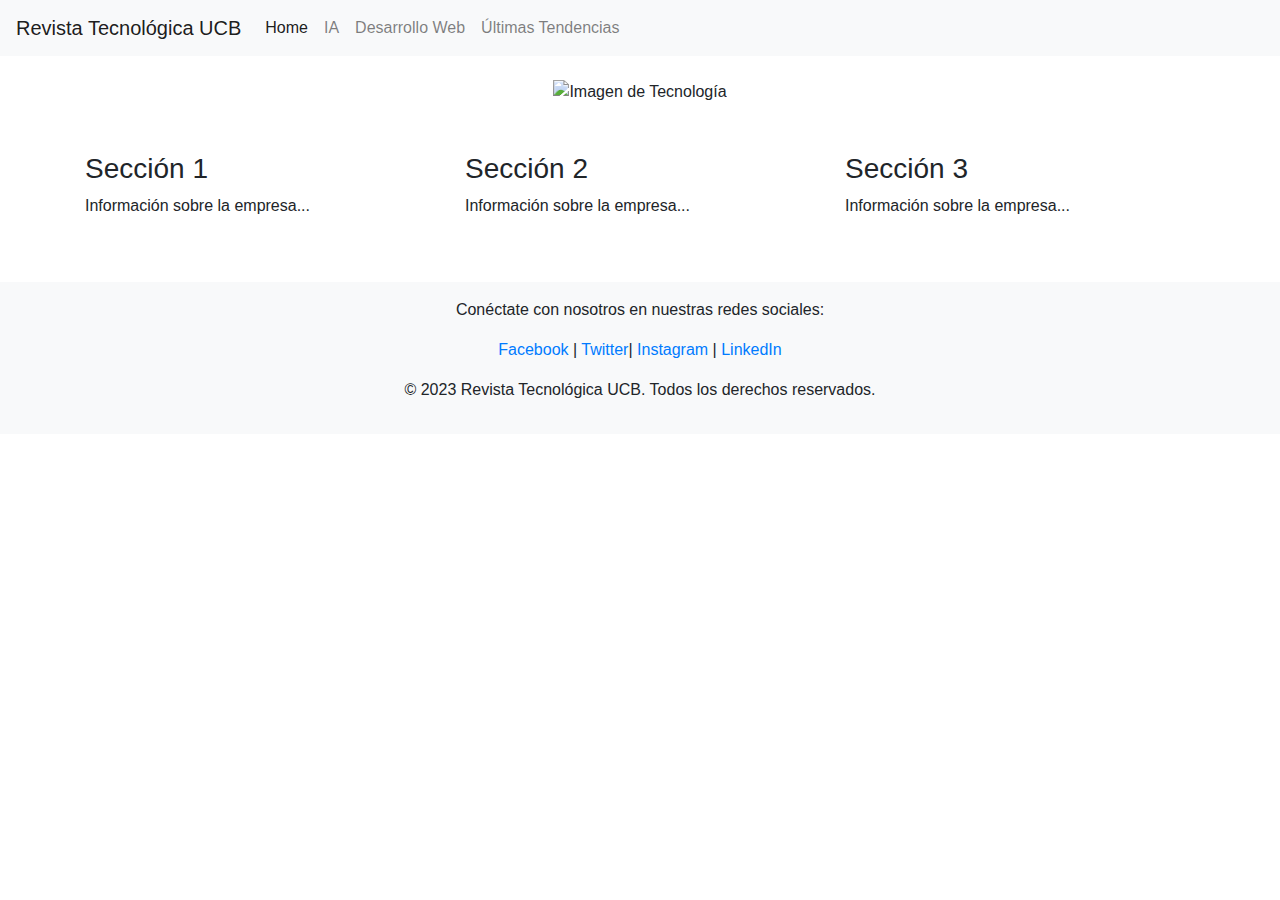
==== index.html @ 9ea5d0b1 "index.html" ====
<!DOCTYPE html>
<html lang="es">
<head>
  <meta charset="UTF-8">
  <meta name="viewport" content="width=device-width, initial-scale=1.0">
  <title>Revista Tecnológica UCB</title>
  <link rel="stylesheet" href="https://maxcdn.bootstrapcdn.com/bootstrap/4.5.2/css/bootstrap.min.css">
  <script src="https://ajax.googleapis.com/ajax/libs/jquery/3.5.1/jquery.min.js"></script>
  <script src="https://cdnjs.cloudflare.com/ajax/libs/popper.js/1.16.0/umd/popper.min.js"></script>
  <script src="https://maxcdn.bootstrapcdn.com/bootstrap/4.5.2/js/bootstrap.min.js"></script>
  <link rel="stylesheet" href="styles.css">
</head>
<body>

<!-- Navbar -->
<nav class="navbar navbar-expand-lg navbar-light bg-light">
  <a class="navbar-brand" href="#">Revista Tecnológica UCB</a>
  <button class="navbar-toggler" type="button" data-toggle="collapse" data-target="#navbarNav" aria-controls="navbarNav" aria-expanded="false" aria-label="Toggle navigation">
    <span class="navbar-toggler-icon"></span>
  </button>
  <div class="collapse navbar-collapse" id="navbarNav">
    <ul class="navbar-nav">
      <li class="nav-item active">
        <a class="nav-link" href="#">Home</a>
      </li>
      <li class="nav-item">
        <a class="nav-link" href="#">IA</a>
      </li>
      <li class="nav-item">
        <a class="nav-link" href="#">Desarrollo Web</a>
      </li>
      <li class="nav-item">
        <a class="nav-link" href="#">Últimas Tendencias</a>
      </li>
    </ul>
  </div>
</nav>

<!-- Imagen centrada -->
<div class="container text-center">
  <img src="imagen_tecnologia.jpg" alt="Imagen de Tecnología" class="img-fluid mt-4">
</div>

<!-- Secciones de información -->
<div class="container mt-5">
  <div class="row">
    <div class="col-md-4">
      <h3>Sección 1</h3>
      <p>Información sobre la empresa...</p>
    </div>
    <div class="col-md-4">
      <h3>Sección 2</h3>
      <p>Información sobre la empresa...</p>
    </div>
    <div class="col-md-4">
      <h3>Sección 3</h3>
      <p>Información sobre la empresa...</p>
    </div>
  </div>
</div>

<!-- Footer -->
<footer class="bg-light mt-5 py-3">
  <div class="container text-center">
    <p>Conéctate con nosotros en nuestras redes sociales:</p>
    <a href="https://www.facebook.com/UCB" target="_blank">Facebook</a> | 
    <a href="https://twitter.com/UCB" target="_blank">Twitter</a >| 
     <a href="https://www.instagram.com/UCB" target="_blank">Instagram</a> | 
    <a href="https://www.linkedin.com/company/UCB" target="_blank">LinkedIn</a>
    <p class="mt-3">&copy; 2023 Revista Tecnológica UCB. Todos los derechos reservados.</p>
  </div>
</footer>
<style>
  .navbar {
    animation: desplegarMenu 1s ease;
  }

  @keyframes desplegarMenu {
    0% {
      transform: translateY(-100%);
      opacity: 0;
    }
    100% {
      transform: translateY(0);
      opacity: 1;
    }
  }
</style>

</body>
</html>
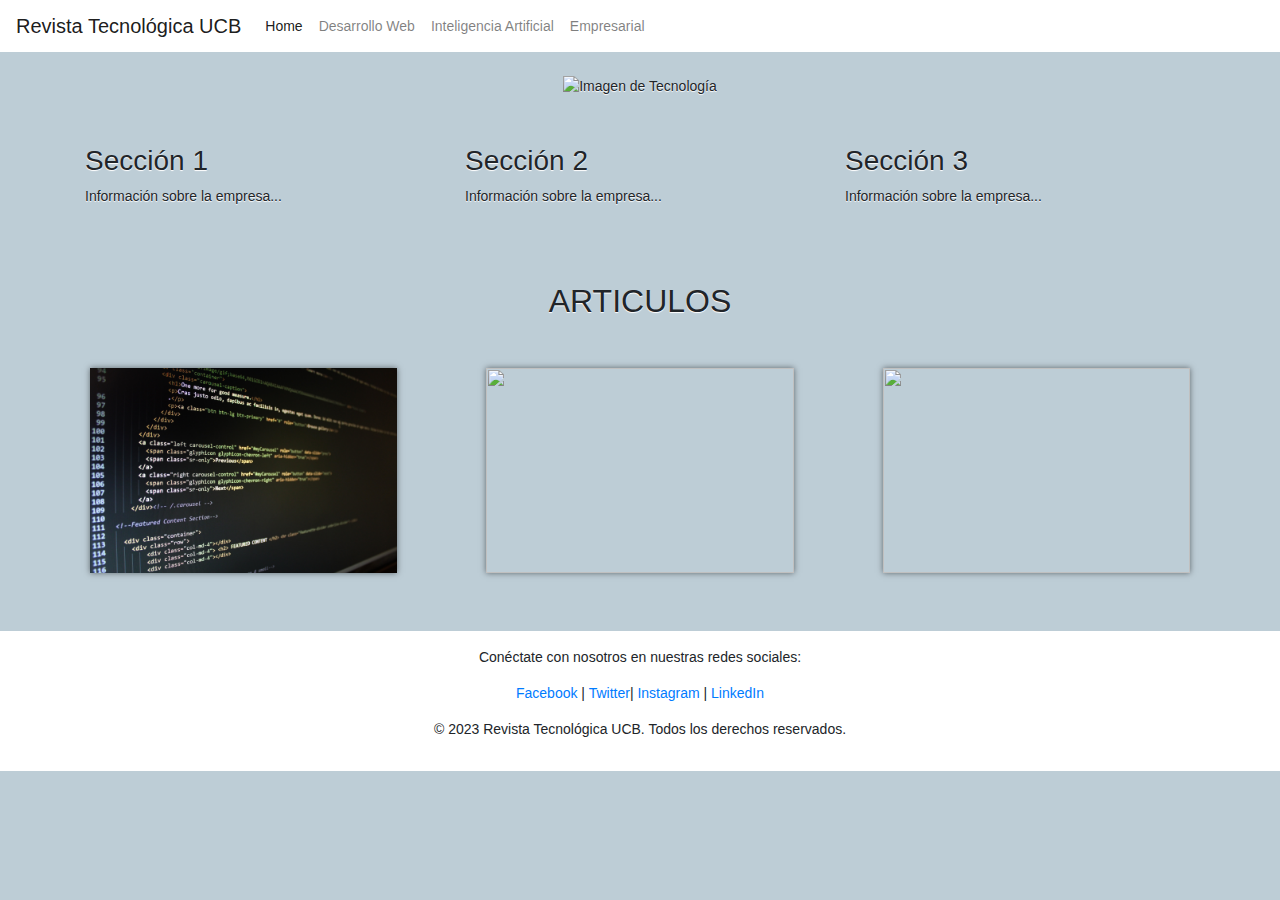
==== commit b53592b3: "indezx term" ====
--- a/index.html
+++ b/index.html
@@ -8,84 +8,95 @@
   <script src="https://ajax.googleapis.com/ajax/libs/jquery/3.5.1/jquery.min.js"></script>
   <script src="https://cdnjs.cloudflare.com/ajax/libs/popper.js/1.16.0/umd/popper.min.js"></script>
   <script src="https://maxcdn.bootstrapcdn.com/bootstrap/4.5.2/js/bootstrap.min.js"></script>
-  <link rel="stylesheet" href="styles.css">
+  <link rel="stylesheet" type="text/css" href="style.css">
 </head>
 <body>
 
-<!-- Navbar -->
-<nav class="navbar navbar-expand-lg navbar-light bg-light">
-  <a class="navbar-brand" href="#">Revista Tecnológica UCB</a>
-  <button class="navbar-toggler" type="button" data-toggle="collapse" data-target="#navbarNav" aria-controls="navbarNav" aria-expanded="false" aria-label="Toggle navigation">
-    <span class="navbar-toggler-icon"></span>
-  </button>
-  <div class="collapse navbar-collapse" id="navbarNav">
-    <ul class="navbar-nav">
-      <li class="nav-item active">
-        <a class="nav-link" href="#">Home</a>
-      </li>
-      <li class="nav-item">
-        <a class="nav-link" href="#">IA</a>
-      </li>
-      <li class="nav-item">
-        <a class="nav-link" href="#">Desarrollo Web</a>
-      </li>
-      <li class="nav-item">
-        <a class="nav-link" href="#">Últimas Tendencias</a>
-      </li>
-    </ul>
+  <!-- Navbar -->
+  <nav class="navbar navbar-expand-lg navbar-light custom-bg">
+    <a class="navbar-brand" href="index.html">Revista Tecnológica UCB</a>
+    <button class="navbar-toggler" type="button" data-toggle="collapse" data-target="#navbarNav" aria-controls="navbarNav" aria-expanded="false" aria-label="Toggle navigation">
+      <span class="navbar-toggler-icon"></span>
+    </button>
+    <div class="collapse navbar-collapse" id="navbarNav">
+      <ul class="navbar-nav">
+        <li class="nav-item active">
+          <a class="nav-link" href="index.html">Home</a>
+        </li>
+        <li class="nav-item">
+          <a class="nav-link" href="web.html">Desarrollo Web</a>
+        </li>
+        <li class="nav-item">
+          <a class="nav-link" href="ia.html">Inteligencia Artificial</a>
+        </li>
+        <li class="nav-item">
+          <a class="nav-link" href="empresarial.html">Empresarial</a>
+        </li>
+      </ul>
+    </div>
+  </nav>
+
+  <!-- Imagen centrada -->
+  <div class="container text-center">
+    <img src="media/tech.jpg" alt="Imagen de Tecnología" class="img-fluid mt-4">
   </div>
-</nav>
 
-<!-- Imagen centrada -->
-<div class="container text-center">
-  <img src="imagen_tecnologia.jpg" alt="Imagen de Tecnología" class="img-fluid mt-4">
-</div>
-
-<!-- Secciones de información -->
-<div class="container mt-5">
-  <div class="row">
-    <div class="col-md-4">
-      <h3>Sección 1</h3>
-      <p>Información sobre la empresa...</p>
-    </div>
-    <div class="col-md-4">
-      <h3>Sección 2</h3>
-      <p>Información sobre la empresa...</p>
-    </div>
-    <div class="col-md-4">
-      <h3>Sección 3</h3>
-      <p>Información sobre la empresa...</p>
+  <!-- Secciones de información -->
+  <div class="container mt-5">
+    <div class="row">
+      <div class="col-md-4">
+        <h3>Sección 1</h3>
+        <p>Información sobre la empresa...</p>
+      </div>
+      <div class="col-md-4">
+        <h3>Sección 2</h3>
+        <p>Información sobre la empresa...</p>
+      </div>
+      <div class="col-md-4">
+        <h3>Sección 3</h3>
+        <p>Información sobre la empresa...</p>
+      </div>
     </div>
   </div>
-</div>
+  <br><br><br>
+  <section class="portafolio">
+    <div class="contenedor">
+        <center><h2 class="titulo">ARTICULOS</h2></center>
+        <br><br>  
+        <div class="galeria-port">
+            <div class="imagen-port">
+                <img src="media/2.jpg" alt="">
+                <div class="hover-galeria">
+                    <a href="web.html">Desarrollo Web</a>
+                </div>
+            </div>
+            <div class="imagen-port">
+                <img src="media/1.jpg" alt="">
+                <div class="hover-galeria">
+                    <a href="ia.html">IA</a>
+                </div>
+            </div>
+            <div class="imagen-port">
+                <img src="media/3.jpg" alt="">
+                <div class="hover-galeria">
+                    <a href="empresarial.html">Empresarial</a>
+                </div>
+            </div>
+        </div>
+    </div>
+</section>
 
-<!-- Footer -->
-<footer class="bg-light mt-5 py-3">
-  <div class="container text-center">
-    <p>Conéctate con nosotros en nuestras redes sociales:</p>
-    <a href="https://www.facebook.com/UCB" target="_blank">Facebook</a> | 
-    <a href="https://twitter.com/UCB" target="_blank">Twitter</a >| 
-     <a href="https://www.instagram.com/UCB" target="_blank">Instagram</a> | 
-    <a href="https://www.linkedin.com/company/UCB" target="_blank">LinkedIn</a>
-    <p class="mt-3">&copy; 2023 Revista Tecnológica UCB. Todos los derechos reservados.</p>
-  </div>
-</footer>
-<style>
-  .navbar {
-    animation: desplegarMenu 1s ease;
-  }
 
-  @keyframes desplegarMenu {
-    0% {
-      transform: translateY(-100%);
-      opacity: 0;
-    }
-    100% {
-      transform: translateY(0);
-      opacity: 1;
-    }
-  }
-</style>
-
+  <!-- Footer -->
+  <footer class="custom-bg-footer mt-5 py-3">
+    <div class="container text-center">
+      <p>Conéctate con nosotros en nuestras redes sociales:</p>
+      <a href="https://www.facebook.com/UCB" target="_blank">Facebook</a> | 
+      <a href="https://twitter.com/UCB" target="_blank">Twitter</a >| 
+      <a href="https://www.instagram.com/UCB" target="_blank">Instagram</a> | 
+      <a href="https://www.linkedin.com/company/UCB" target="_blank">LinkedIn</a>
+      <p class="mt-3">&copy; 2023 Revista Tecnológica UCB. Todos los derechos reservados.</p>
+    </div>
+  </footer>
 </body>
 </html>--- a/style.css
+++ b/style.css
@@ -0,0 +1,92 @@
+.navbar {
+    animation: desplegarMenu 1s ease;
+  }
+
+  @keyframes desplegarMenu {
+    0% {
+      transform: translateY(-100%);
+      opacity: 0;
+    }
+    100% {
+      transform: translateY(0);
+      opacity: 1;
+    }
+  }
+  body{
+    background-color: #BDCDD6;
+    font-family: Arial, Helvetica, sans-serif;
+    font-size: 14px;
+    line-height: 20px;
+    text-align: justify;
+    text-shadow: 0px 1px 1px #fff;
+    transition: all 300ms;
+}
+.custom-bg {
+    background-color: white; 
+  }
+  .custom-bg-footer {
+    background-color: white; 
+  }
+
+.portafolio{
+    background: #BDCDD6;
+}
+
+.galeria-port{
+    display: flex;
+    justify-content: space-evenly;
+    flex-wrap: wrap;
+}
+
+.imagen-port{
+    width: 24%;
+    margin-bottom: 10px;
+    overflow: hidden;
+    position: relative;
+    cursor: pointer;
+    box-shadow: 0 0 6px 0 rgba(0, 0, 0, .5);
+}
+
+.imagen-port > img{
+    width: 100%;
+    height: 100%;
+    object-fit: cover;
+    display: block;
+}
+
+.hover-galeria{
+    position: absolute;
+    width: 100%;
+    height: 100%;
+    top: 0;
+    transform: scale(0);
+    background: hsla(213, 6%, 31%, 0.664);
+    transition: transform .5s;
+    display: flex;
+    justify-content: center;
+    align-items: center;
+    flex-direction: column;
+}
+
+
+.hover-galeria img{
+    width: 50px;
+}
+
+.hover-galeria {
+    color: #F0EEED;
+}
+
+.hover-galeria a{
+    color:#fff;
+    font-weight: 800;
+    text-decoration: none;
+    margin-right: 10px;
+
+}
+
+
+.imagen-port:hover .hover-galeria{
+    transform: scale(1);
+}
+
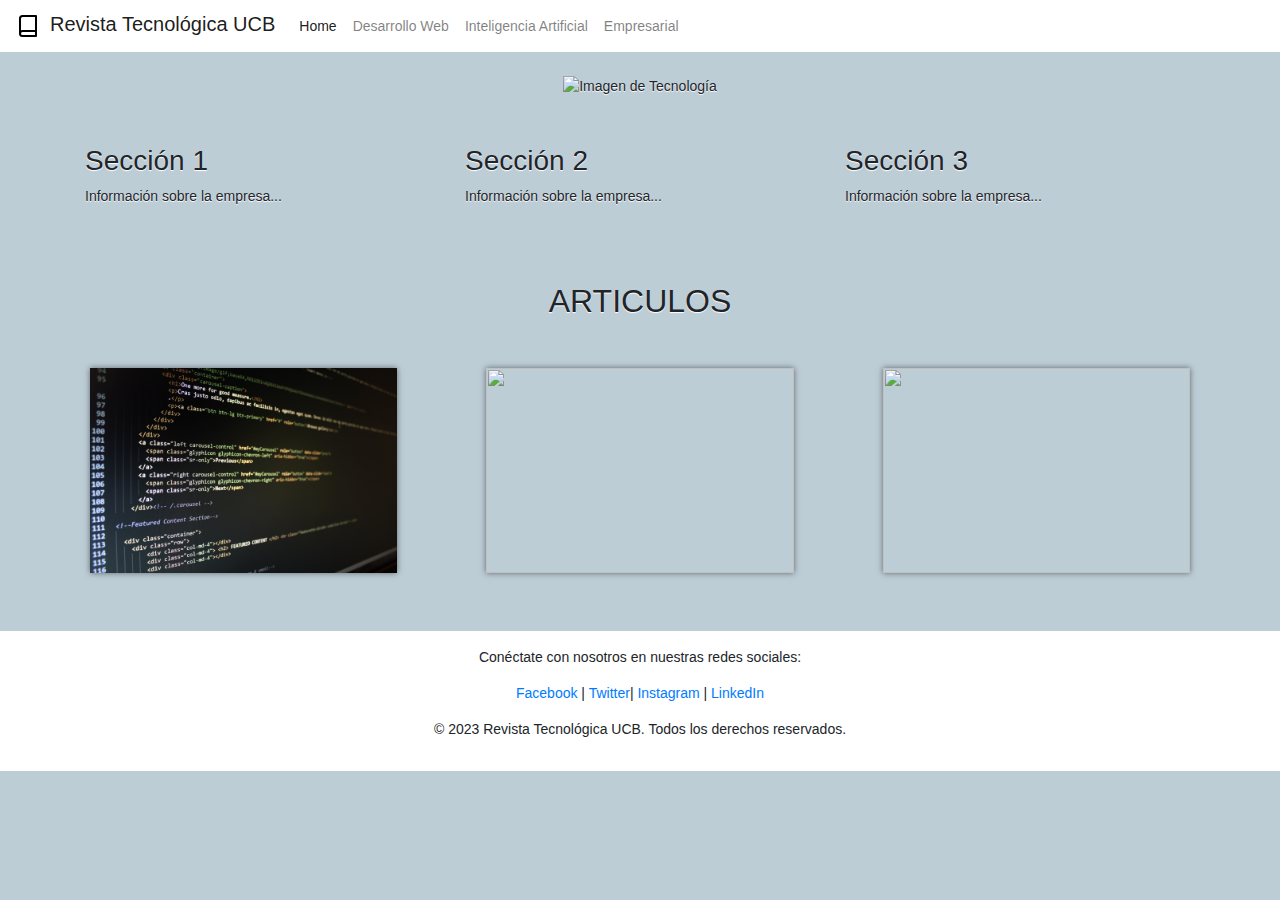
==== commit 9725ae44: "ajustes y logo" ====
--- a/index.html
+++ b/index.html
@@ -3,18 +3,20 @@
 <head>
   <meta charset="UTF-8">
   <meta name="viewport" content="width=device-width, initial-scale=1.0">
-  <title>Revista Tecnológica UCB</title>
+  <title>UCB</title>
   <link rel="stylesheet" href="https://maxcdn.bootstrapcdn.com/bootstrap/4.5.2/css/bootstrap.min.css">
   <script src="https://ajax.googleapis.com/ajax/libs/jquery/3.5.1/jquery.min.js"></script>
   <script src="https://cdnjs.cloudflare.com/ajax/libs/popper.js/1.16.0/umd/popper.min.js"></script>
   <script src="https://maxcdn.bootstrapcdn.com/bootstrap/4.5.2/js/bootstrap.min.js"></script>
   <link rel="stylesheet" type="text/css" href="style.css">
+  <link rel="icon" type="image/x-icon" href="media/book.svg ">
 </head>
 <body>
-
   <!-- Navbar -->
   <nav class="navbar navbar-expand-lg navbar-light custom-bg">
-    <a class="navbar-brand" href="index.html">Revista Tecnológica UCB</a>
+    <a class="navbar-brand" href="index.html">
+        <img src="media/book.svg" alt="Logo Empresa" style="max-height: 40px; margin-right: 10px;">Revista Tecnológica UCB
+    </a>
     <button class="navbar-toggler" type="button" data-toggle="collapse" data-target="#navbarNav" aria-controls="navbarNav" aria-expanded="false" aria-label="Toggle navigation">
       <span class="navbar-toggler-icon"></span>
     </button>
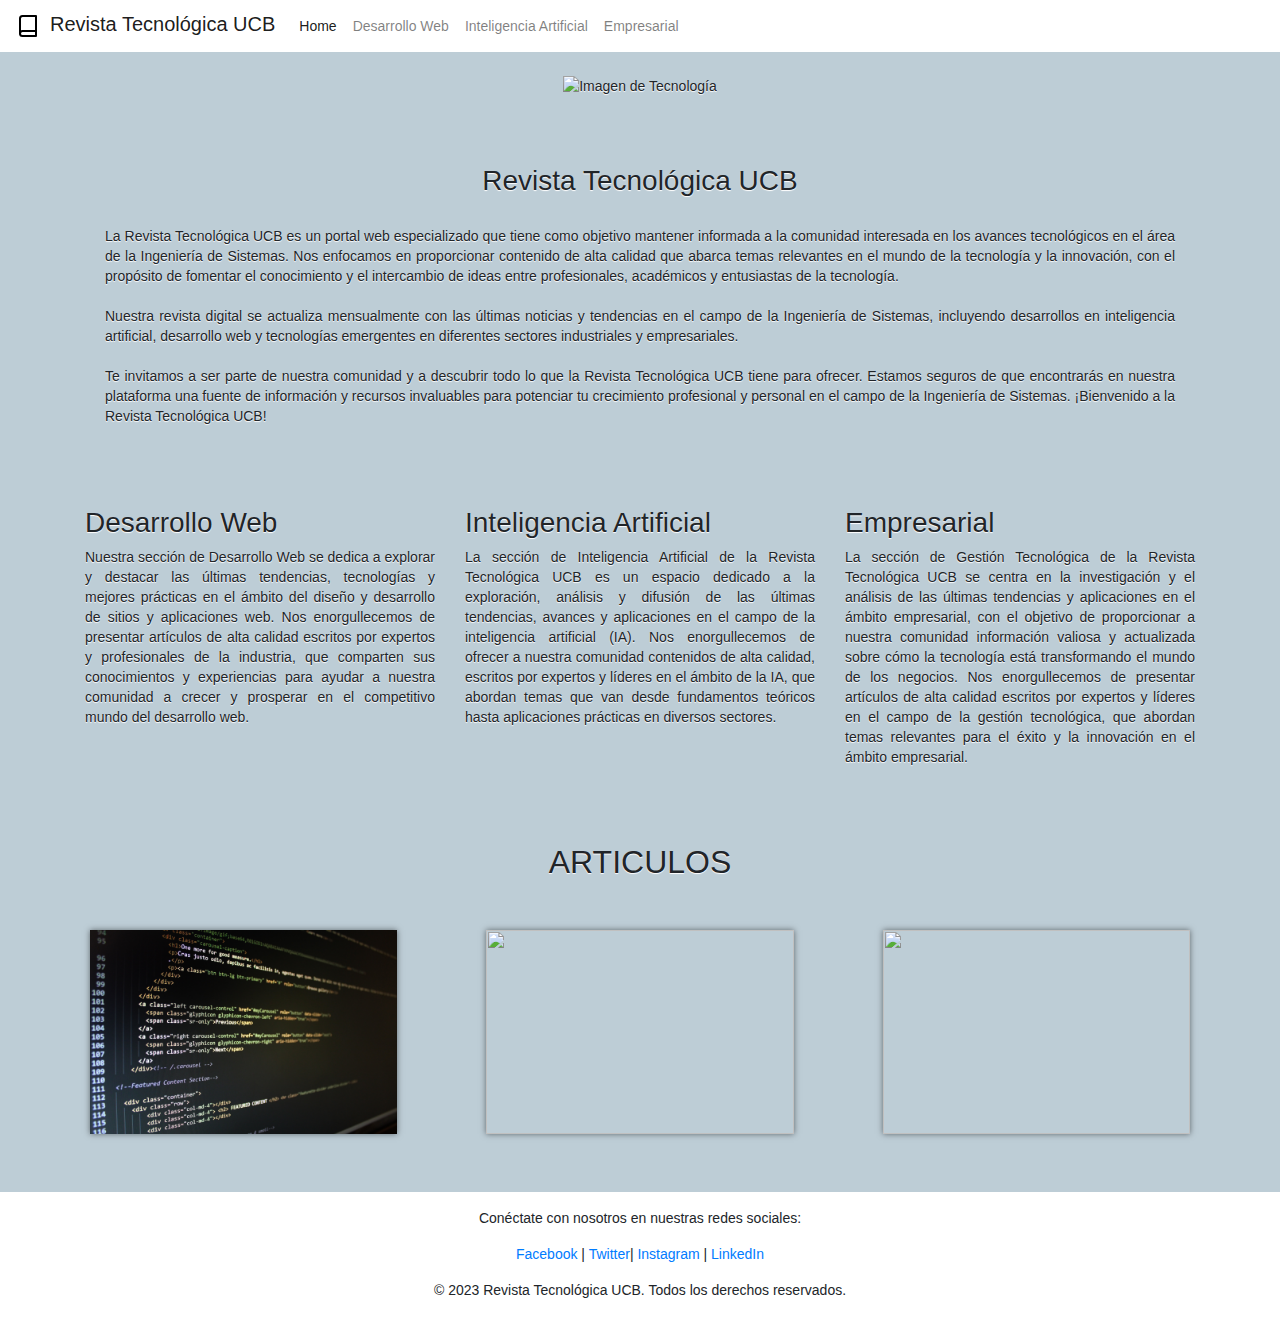
==== commit 29f8ccaa: "web" ====
--- a/index.html
+++ b/index.html
@@ -45,21 +45,56 @@
 
   <!-- Secciones de información -->
   <div class="container mt-5">
+    <center>
+      <div class="card-body">
+        <h3>Revista Tecnológica UCB</h3>
+        <br>
+        <p class="card-text text-black text-justify">La Revista Tecnológica UCB es un portal web especializado que tiene como objetivo mantener 
+          informada a la comunidad interesada en los avances tecnológicos en el área de la Ingeniería 
+          de Sistemas. Nos enfocamos en proporcionar contenido de alta calidad que abarca temas relevantes 
+          en el mundo de la tecnología y la innovación, con el propósito de fomentar el conocimiento y el 
+          intercambio de ideas entre profesionales, académicos y entusiastas de la tecnología.
+          <br><br>
+          Nuestra revista digital se actualiza mensualmente con las últimas noticias y tendencias
+          en el campo de la Ingeniería de Sistemas, incluyendo desarrollos en inteligencia artificial, 
+          desarrollo web y tecnologías emergentes en diferentes sectores industriales y empresariales.
+          <br><br>
+          Te invitamos a ser parte de nuestra comunidad y a descubrir todo lo que la Revista Tecnológica 
+          UCB tiene para ofrecer. Estamos seguros de que encontrarás en nuestra plataforma una fuente de 
+          información y recursos invaluables para potenciar tu crecimiento profesional y personal en el campo 
+          de la Ingeniería de Sistemas. ¡Bienvenido a la Revista Tecnológica UCB!</p>
+      </div>
+    </center>
+    <br><br><br>
     <div class="row">
       <div class="col-md-4">
-        <h3>Sección 1</h3>
-        <p>Información sobre la empresa...</p>
+        <h3>Desarrollo Web</h3>
+        <p>Nuestra sección de Desarrollo Web se dedica a explorar y destacar las últimas tendencias, 
+          tecnologías y mejores prácticas en el ámbito del diseño y desarrollo de sitios y aplicaciones 
+          web. Nos enorgullecemos de presentar artículos de alta calidad escritos por expertos y profesionales
+           de la industria, que comparten sus conocimientos y experiencias para ayudar a nuestra comunidad a 
+           crecer y prosperar en el competitivo mundo del desarrollo web.</p>
       </div>
       <div class="col-md-4">
-        <h3>Sección 2</h3>
-        <p>Información sobre la empresa...</p>
+        <h3>Inteligencia Artificial</h3>
+        <p>La sección de Inteligencia Artificial de la Revista Tecnológica UCB es un espacio dedicado a la 
+          exploración, análisis y difusión de las últimas tendencias, avances y aplicaciones en el campo 
+          de la inteligencia artificial (IA). Nos enorgullecemos de ofrecer a nuestra comunidad contenidos 
+          de alta calidad, escritos por expertos y líderes en el ámbito de la IA, que abordan temas que van 
+          desde fundamentos teóricos hasta aplicaciones prácticas en diversos sectores.</p>
       </div>
       <div class="col-md-4">
-        <h3>Sección 3</h3>
-        <p>Información sobre la empresa...</p>
+        <h3>Empresarial</h3>
+        <p>La sección de Gestión Tecnológica de la Revista Tecnológica UCB se centra en la investigación y el 
+          análisis de las últimas tendencias y aplicaciones en el ámbito empresarial, con el objetivo de 
+          proporcionar a nuestra comunidad información valiosa y actualizada sobre cómo la tecnología está 
+          transformando el mundo de los negocios. Nos enorgullecemos de presentar artículos de alta calidad 
+          escritos por expertos y líderes en el campo de la gestión tecnológica, que abordan temas relevantes
+           para el éxito y la innovación en el ámbito empresarial.</p>
       </div>
     </div>
   </div>
+  
   <br><br><br>
   <section class="portafolio">
     <div class="contenedor">
@@ -89,6 +124,8 @@
 </section>
 
 
+
+
   <!-- Footer -->
   <footer class="custom-bg-footer mt-5 py-3">
     <div class="container text-center">
--- a/style.css
+++ b/style.css
@@ -89,4 +89,28 @@
 .imagen-port:hover .hover-galeria{
     transform: scale(1);
 }
-
+.xd{
+    color: white;
+    /* fallback for old browsers */
+    background: -webkit-linear-gradient(to right, hsla(196, 65%, 22%, 0.459), hsla(184, 40%, 44%, 0.664)), url(../media/tecns.jpg);
+    /* Chrome 10-25, Safari 5.1-6 */
+    background: linear-gradient(to right, hsla(211, 65%, 22%, 0.459), hsla(185, 40%, 44%, 0.664)), url(../media/tecns.jpg);
+    /* W3C, IE 10+/ Edge, Firefox 16+, Chrome 26+, Opera 12+, Safari 7+ */
+    background-size: cover;
+    background-attachment: fixed;
+    position: relative;
+}
+.wave{
+    width: 100%;
+    height: 600px;
+    background: #F0EEED;
+    /* fallback for old browsers */
+    background: -webkit-linear-gradient(to right, hsla(196, 65%, 22%, 0.459), hsla(184, 40%, 44%, 0.664)), url(../media/tecns.jpg);
+    /* Chrome 10-25, Safari 5.1-6 */
+    background: linear-gradient(to right, hsla(211, 65%, 22%, 0.459), hsla(185, 40%, 44%, 0.664)), url(../media/tecns.jpg);
+    /* W3C, IE 10+/ Edge, Firefox 16+, Chrome 26+, Opera 12+, Safari 7+ */
+    background-size: cover;
+    background-attachment: fixed;
+    position: relative;
+    
+}
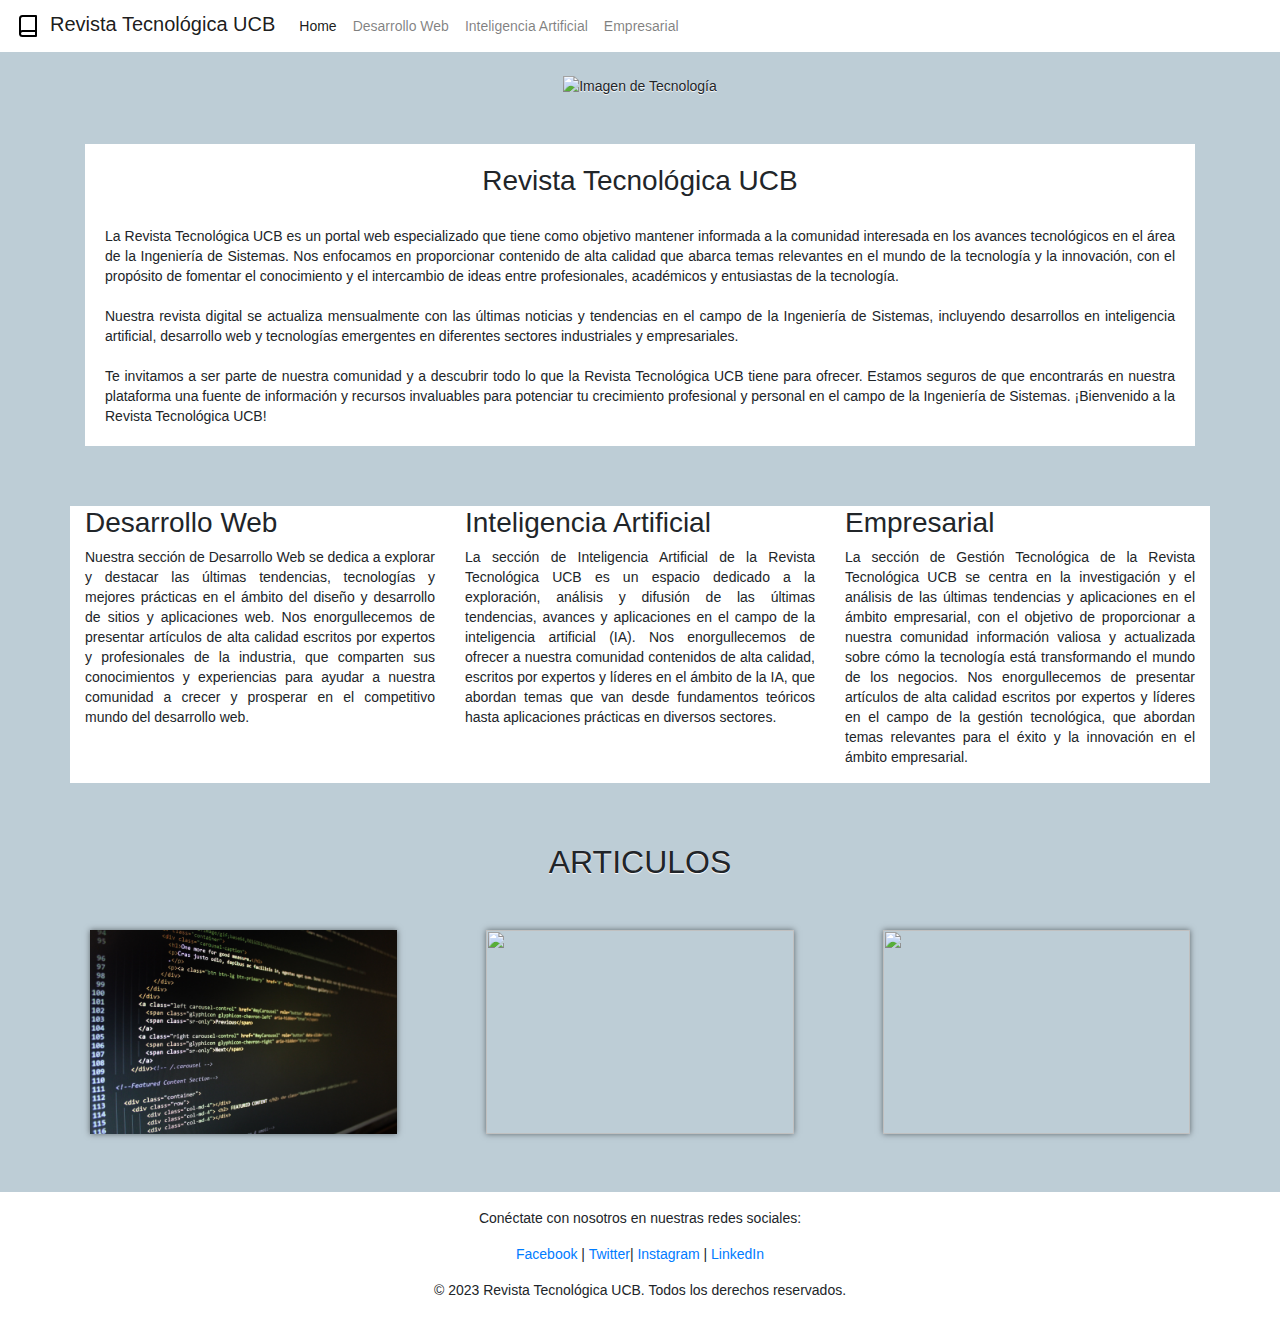
==== commit 768f7247: "home terminado" ====
--- a/index.html
+++ b/index.html
@@ -46,7 +46,7 @@
   <!-- Secciones de información -->
   <div class="container mt-5">
     <center>
-      <div class="card-body">
+      <div class="card-body" style="background-color: white ;">
         <h3>Revista Tecnológica UCB</h3>
         <br>
         <p class="card-text text-black text-justify">La Revista Tecnológica UCB es un portal web especializado que tiene como objetivo mantener 
@@ -67,7 +67,8 @@
     </center>
     <br><br><br>
     <div class="row">
-      <div class="col-md-4">
+      <div class="col-md-4"style="background-color: white ;">
+        
         <h3>Desarrollo Web</h3>
         <p>Nuestra sección de Desarrollo Web se dedica a explorar y destacar las últimas tendencias, 
           tecnologías y mejores prácticas en el ámbito del diseño y desarrollo de sitios y aplicaciones 
@@ -75,7 +76,7 @@
            de la industria, que comparten sus conocimientos y experiencias para ayudar a nuestra comunidad a 
            crecer y prosperar en el competitivo mundo del desarrollo web.</p>
       </div>
-      <div class="col-md-4">
+      <div class="col-md-4"style="background-color: white ;" >
         <h3>Inteligencia Artificial</h3>
         <p>La sección de Inteligencia Artificial de la Revista Tecnológica UCB es un espacio dedicado a la 
           exploración, análisis y difusión de las últimas tendencias, avances y aplicaciones en el campo 
@@ -83,7 +84,7 @@
           de alta calidad, escritos por expertos y líderes en el ámbito de la IA, que abordan temas que van 
           desde fundamentos teóricos hasta aplicaciones prácticas en diversos sectores.</p>
       </div>
-      <div class="col-md-4">
+      <div class="col-md-4"style="background-color: white ;">
         <h3>Empresarial</h3>
         <p>La sección de Gestión Tecnológica de la Revista Tecnológica UCB se centra en la investigación y el 
           análisis de las últimas tendencias y aplicaciones en el ámbito empresarial, con el objetivo de 
@@ -94,6 +95,7 @@
       </div>
     </div>
   </div>
+  
   
   <br><br><br>
   <section class="portafolio">
